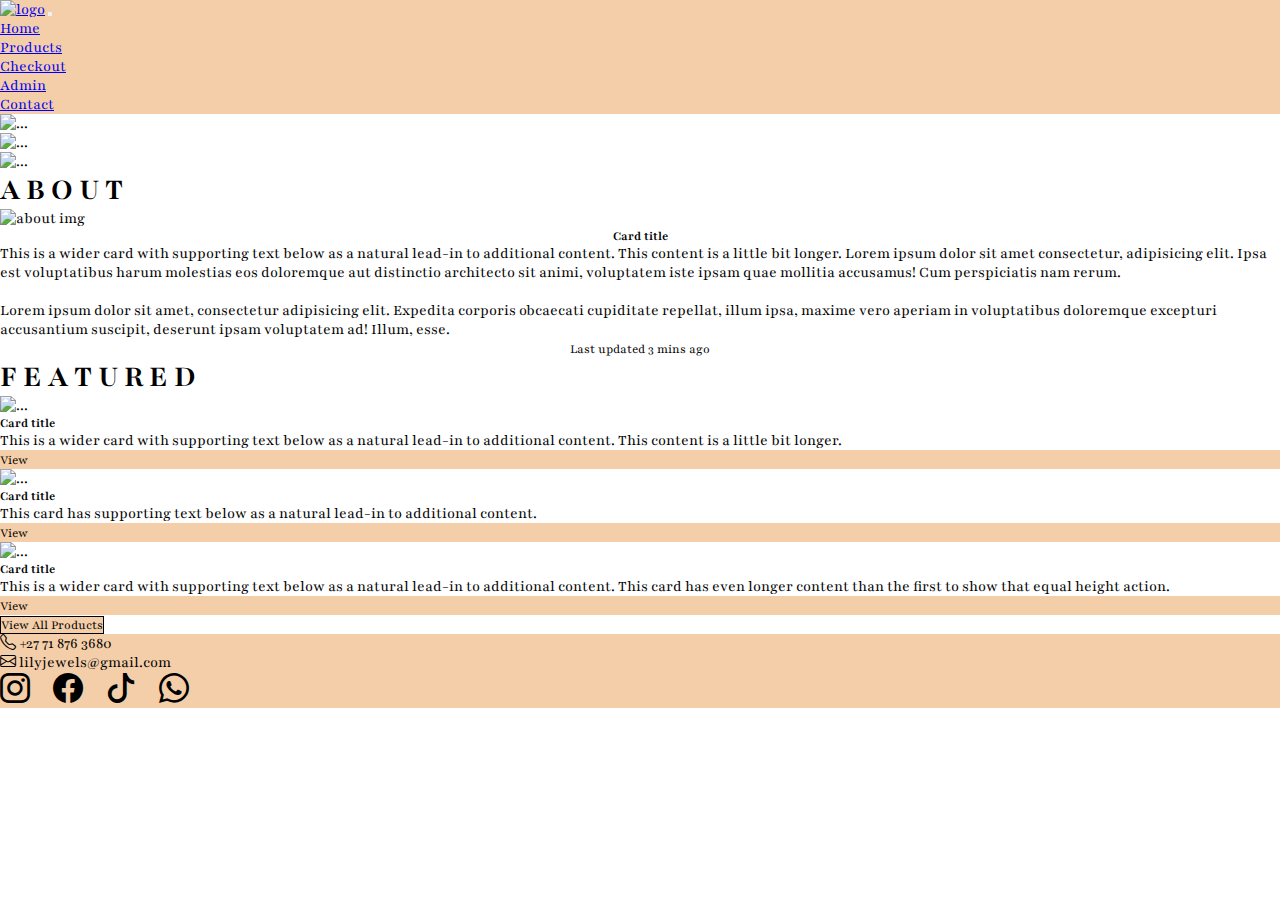
==== index.html @ 91601223 "day1" ====
<!DOCTYPE html>
<html lang="en">
  <head>
    <meta charset="utf-8" />
    <meta name="viewport" content="width=device-width, initial-scale=1" />
    <title>LILY JEWELS</title>
    <!-- Bootstrap CSS-->
    <link
      href="https://cdn.jsdelivr.net/npm/bootstrap@5.3.0/dist/css/bootstrap.min.css"
      rel="stylesheet"
      integrity="sha384-9ndCyUaIbzAi2FUVXJi0CjmCapSmO7SnpJef0486qhLnuZ2cdeRhO02iuK6FUUVM"
      crossorigin="anonymous"
    />
    <!-- icons -->
    <link
    rel="stylesheet"
    href="https://cdn.jsdelivr.net/npm/bootstrap-icons@1.10.5/font/bootstrap-icons.css"
    />
    <!-- custom css -->
    <link rel="stylesheet" href="./style/style.css" />
  </head>
  <body>
    <!-- nav -->
    <nav class="navbar navbar-expand-lg">
      <div class="container-fluid">
        <a class="navbar-brand" href="./index.html"
          ><img
            src="https://i.postimg.cc/DwRsRxz5/Screenshot-2023-06-12-103831.png"
            alt="logo"
            width="75px"
        /></a>
        <button
          class="navbar-toggler"
          type="button"
          data-bs-toggle="collapse"
          data-bs-target="#navbarSupportedContent"
          aria-controls="navbarSupportedContent"
          aria-expanded="false"
          aria-label="Toggle navigation"
        >
          <span class="navbar-toggler-icon"></span>
        </button>
        <div class="collapse navbar-collapse" id="navbarSupportedContent">
          <ul class="navbar-nav me-auto mb-2 mb-lg-0 nav-underline">
            <li class="nav-item">
              <a class="nav-link active" aria-current="page" href="./index.html"
                >Home</a
              >
            </li>
            <li class="nav-item">
              <a class="nav-link" href="./html/products.html">Products</a>
            </li>
            <li class="nav-item">
              <a class="nav-link" href="./html/checkout.html">Checkout</a>
            </li>
            <li class="nav-item">
              <a class="nav-link" href="./html/admin.html">Admin</a>
            </li>
            <li class="nav-item">
              <a class="nav-link contact" href="./html/contact.html">Contact</a>
            </li>
          </ul>
        </div>
      </div>
    </nav>
    <!-- main content-->
    <div
      id="carouselExampleSlidesOnly"
      class="carousel slide"
      data-bs-ride="carousel"
    >
      <div class="carousel-inner">
        <div class="carousel-item active">
          <img
            src="https://i.postimg.cc/ZRF2d0RN/lj9.png"
            class="car d-block"
            alt="..."
          />
        </div>
        <div class="carousel-item">
          <img
            src="https://i.postimg.cc/ZRF2d0RN/lj9.png"
            class="car d-block"
            alt="..."
          />
        </div>
        <div class="carousel-item">
          <img
            src="https://i.postimg.cc/ZRF2d0RN/lj9.png"
            class="car d-block"
            alt="..."
          />
        </div>
      </div>
    </div>
    <!-- about -->
    <h1 class="display-5 text-center m-4">A B O U T</h1>
    <!-- <h1>A B O U T</h1> -->
    <div class="about">
        <div class="row roo">
          <div class="col-md-5">
            <img
              src="https://i.postimg.cc/ZRF2d0RN/lj9.png"
              class="about-img img-fluid"
              alt="about img"
            />
          </div>
          <div class="col-md-7">
            <div class="card-body text-center mid">
              <h5 class="card-title">Card title</h5>
              <p class="card-text p-5">
                This is a wider card with supporting text below as a natural
                lead-in to additional content. This content is a little bit
                longer. Lorem ipsum dolor sit amet consectetur, adipisicing elit.
                Ipsa est voluptatibus harum molestias eos doloremque aut
                distinctio architecto sit animi, voluptatem iste ipsam quae
                mollitia accusamus! Cum perspiciatis nam rerum. <br />
                <br />Lorem ipsum dolor sit amet, consectetur adipisicing elit.
                Expedita corporis obcaecati cupiditate repellat, illum ipsa,
                maxime vero aperiam in voluptatibus doloremque excepturi
                accusantium suscipit, deserunt ipsam voluptatem ad! Illum, esse.
              </p>
              <p class="card-text">
                <small class="text-body-secondary">Last updated 3 mins ago</small>
              </p>
            </div>
          </div>
        </div>
    </div>
    <!-- <div class="about">
    </div> -->
    <!-- featured products -->
    <h1 class="display-5 text-center m-4">F E A T U R E D</h1>
    <div class="card-group m-5">
      <div class="card m-1">
        <img
          src="https://i.postimg.cc/ZRF2d0RN/lj9.png"
          class="card-img-top"
          alt="..."
        />
        <div class="card-body">
          <h5 class="card-title">Card title</h5>
          <p class="card-text">
            This is a wider card with supporting text below as a natural lead-in
            to additional content. This content is a little bit longer.
          </p>
        </div>
        <div class="view card-footer text-center">
          <small class="text-black"
            ><a href="./html/products.html" id="view">View</a></small
          >
        </div>
      </div>
      <div class="card m-1">
        <img
          src="https://i.postimg.cc/ZRF2d0RN/lj9.png"
          class="card-img-top"
          alt="..."
        />
        <div class="card-body">
          <h5 class="card-title">Card title</h5>
          <p class="card-text">
            This card has supporting text below as a natural lead-in to
            additional content.
          </p>
        </div>
        <div class="view card-footer text-center">
          <small class="text-black"
            ><a href="./html/products.html" id="view">View</a></small
          >
        </div>
      </div>
      <div class="card m-1">
        <img
          src="https://i.postimg.cc/ZRF2d0RN/lj9.png"
          class="card-img-top"
          alt="..."
        />
        <div class="card-body">
          <h5 class="card-title">Card title</h5>
          <p class="card-text">
            This is a wider card with supporting text below as a natural lead-in
            to additional content. This card has even longer content than the
            first to show that equal height action.
          </p>
        </div>
        <div class="view card-footer text-center">
          <small class="text-black"
            ><a href="./html/products.html" id="view">View</a></small
          >
        </div>
      </div>
    </div>
    <!-- next page button -->
    <div class="d-grid col-3 mx-auto m-4">
      <button class="btn next" type="button">View All Products</button>
    </div>
    <!-- footer -->
    <div class="footer card-footer p-3">
      <div class="container-fluid text-center">
        <div class="row align-items-start">
          <div class="col">
            <i class="bi bi-telephone"></i> +27 71 876 3680 <br />
            <i class="bi bi-envelope"></i> lilyjewels@gmail.com <br />
          </div>
          <div class="col">
            <i class="social bi bi-instagram"></i>
            <i class="social bi bi-facebook"></i>
            <i class="social bi bi-tiktok"></i>
            <i class="social bi bi-whatsapp"></i>
          </div>
        </div>
      </div>
    </div>
    <!-- Bootstrap JS-->
    <script
      src="https://cdn.jsdelivr.net/npm/bootstrap@5.3.0/dist/js/bootstrap.bundle.min.js"
      integrity="sha384-geWF76RCwLtnZ8qwWowPQNguL3RmwHVBC9FhGdlKrxdiJJigb/j/68SIy3Te4Bkz"
      crossorigin="anonymous"
    ></script>
    <!-- custom JS -->
    <script src="./script/code.js"></script>
  </body>
</html>
---- style/style.css ----
@import url("https://fonts.googleapis.com/css2?family=Playfair&display=swap");
* {
  padding: 0;
  margin: 0;
  box-sizing: border-box;
  font-family: "Playfair", serif;
}
nav {
  background-color: #f4cea9;
}
.nav-link:hover {
  background-color: #e8c39e;
  color: white;
}
.footer {
  background-color: #f4cea9;
}
.social {
  font-size: 30px;
  margin-right: 20px;
}
.social:hover {
  color: white;
}
/* home */
.carousel-item {
  width: 100%;
}
.car {
  width: 100%;
  height: 540px;
}

.roo{
    margin: 0 !important;
    padding: 0 !important;
}


.about-img {
  height: 400px;
  width: 100%;
  /* margin: 2rem; */
}

.mid{
    display: flex;
    justify-content: center;
    align-items: center;
    flex-direction: column;
    height: 100%;
}


.next {
  background-color: #f4cea9;
  border: 1px solid black;
}
.next:hover {
  background-color: #e1bd99;
  border: 1.5px solid black;
}
.view {
  background-color: #f4cea9;
}
.view:hover {
  background-color: #e1bd99;
  border: 1px solid black;
}
#view {
  text-decoration: none !important;
  color: black;
}
.main-text{
    padding-top: 10rem;
}
/* admin */
.main {
  border: 1px Solid black;
}
.sbtn{
    float: left;
    padding: 20px;
    margin: 1rem;
}
.abtn{
    float: right;
    margin: 1rem;
    padding: 20px;
}
.edi, .add{
    padding: 1rem;
}
/* formspree form */
.form {
  padding: 50px;
  width: 500px;
  background-color: #f4cea9;
  margin-bottom: 2rem;
}
#send:hover {
  background-color: #e1bd99;
}
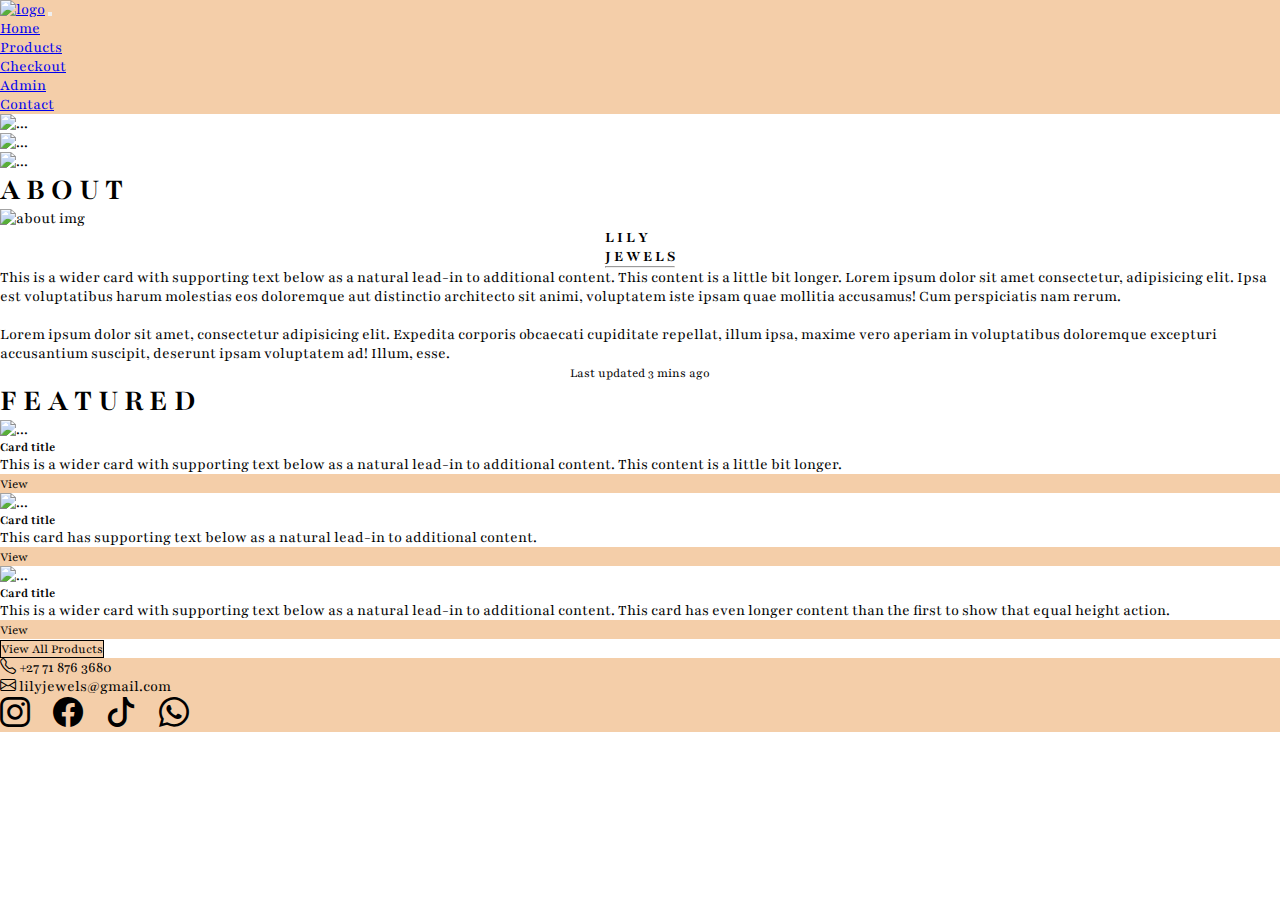
==== commit 88bed7fc: "day1" ====
--- a/index.html
+++ b/index.html
@@ -107,8 +107,8 @@
           </div>
           <div class="col-md-7">
             <div class="card-body text-center mid">
-              <h5 class="card-title">Card title</h5>
-              <p class="card-text p-5">
+              <h4 class="card-title">L I L Y <br> J E W E L S <hr></h4>
+              <p class="card-text p-4">
                 This is a wider card with supporting text below as a natural
                 lead-in to additional content. This content is a little bit
                 longer. Lorem ipsum dolor sit amet consectetur, adipisicing elit.
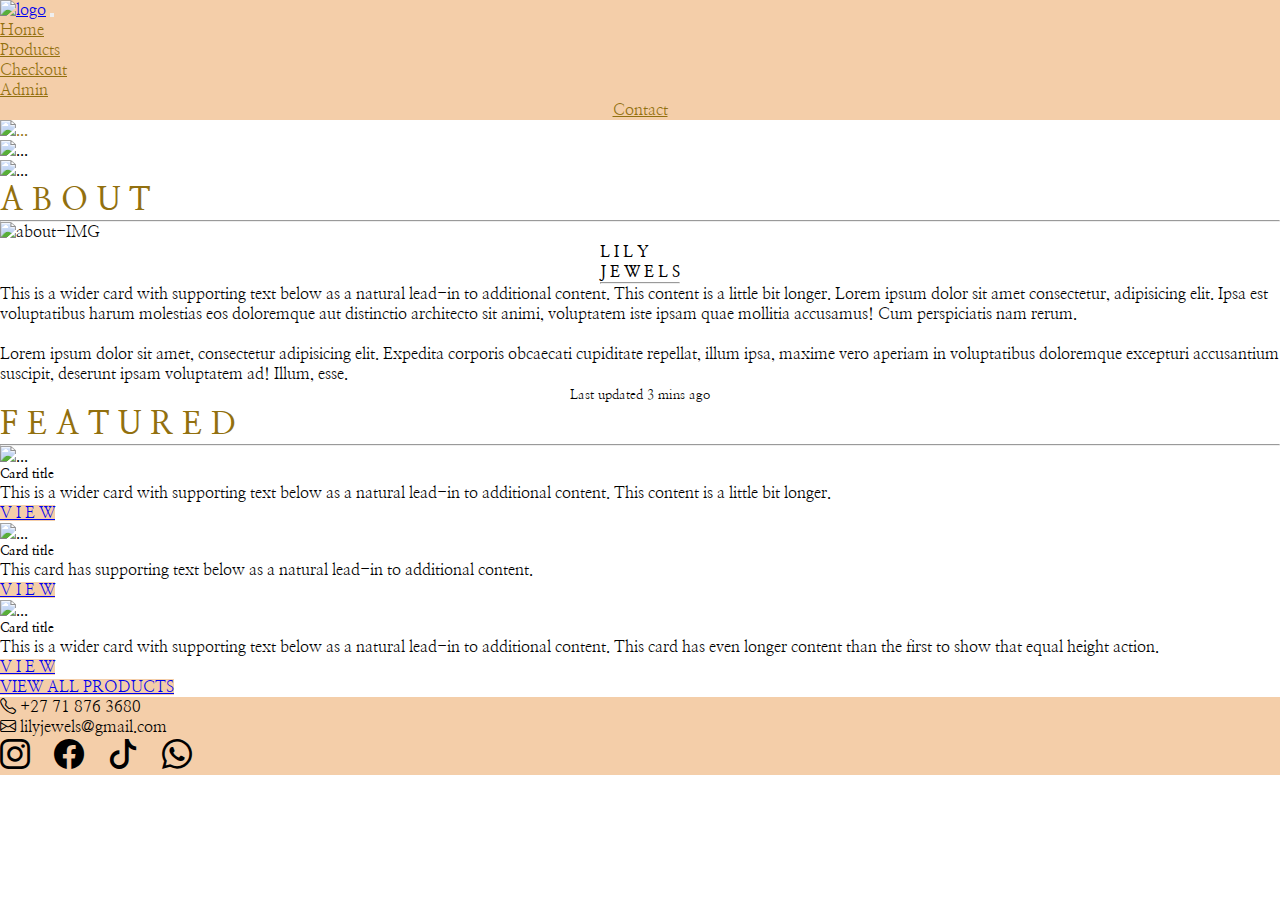
==== commit 60844a0c: "day2" ====
--- a/index.html
+++ b/index.html
@@ -13,8 +13,8 @@
     />
     <!-- icons -->
     <link
-    rel="stylesheet"
-    href="https://cdn.jsdelivr.net/npm/bootstrap-icons@1.10.5/font/bootstrap-icons.css"
+      rel="stylesheet"
+      href="https://cdn.jsdelivr.net/npm/bootstrap-icons@1.10.5/font/bootstrap-icons.css"
     />
     <!-- custom css -->
     <link rel="stylesheet" href="./style/style.css" />
@@ -94,47 +94,51 @@
       </div>
     </div>
     <!-- about -->
-    <h1 class="display-5 text-center m-4">A B O U T</h1>
+    <h1 class="display-5 text-center m-4 con">A B O U T <hr></h1>
     <!-- <h1>A B O U T</h1> -->
     <div class="about">
-        <div class="row roo">
-          <div class="col-md-5">
-            <img
-              src="https://i.postimg.cc/ZRF2d0RN/lj9.png"
-              class="about-img img-fluid"
-              alt="about img"
-            />
+      <div class="row roo">
+        <div class="col-md-5">
+          <img
+            src="https://i.postimg.cc/ZRF2d0RN/lj9.png"
+            class="about-img img-fluid rounded-1"
+            alt="about-IMG"
+          />
+        </div>
+        <div class="col-md-7">
+          <div class="card-body text-center mid">
+            <h4 class="card-title">
+              L I L Y <br />
+              J E W E L S
+              <hr />
+            </h4>
+            <p class="card-text p-4">
+              This is a wider card with supporting text below as a natural
+              lead-in to additional content. This content is a little bit
+              longer. Lorem ipsum dolor sit amet consectetur, adipisicing elit.
+              Ipsa est voluptatibus harum molestias eos doloremque aut
+              distinctio architecto sit animi, voluptatem iste ipsam quae
+              mollitia accusamus! Cum perspiciatis nam rerum. <br />
+              <br />Lorem ipsum dolor sit amet, consectetur adipisicing elit.
+              Expedita corporis obcaecati cupiditate repellat, illum ipsa,
+              maxime vero aperiam in voluptatibus doloremque excepturi
+              accusantium suscipit, deserunt ipsam voluptatem ad! Illum, esse.
+            </p>
+            <p class="card-text">
+              <small class="text-body-secondary">Last updated 3 mins ago</small>
+            </p>
           </div>
-          <div class="col-md-7">
-            <div class="card-body text-center mid">
-              <h4 class="card-title">L I L Y <br> J E W E L S <hr></h4>
-              <p class="card-text p-4">
-                This is a wider card with supporting text below as a natural
-                lead-in to additional content. This content is a little bit
-                longer. Lorem ipsum dolor sit amet consectetur, adipisicing elit.
-                Ipsa est voluptatibus harum molestias eos doloremque aut
-                distinctio architecto sit animi, voluptatem iste ipsam quae
-                mollitia accusamus! Cum perspiciatis nam rerum. <br />
-                <br />Lorem ipsum dolor sit amet, consectetur adipisicing elit.
-                Expedita corporis obcaecati cupiditate repellat, illum ipsa,
-                maxime vero aperiam in voluptatibus doloremque excepturi
-                accusantium suscipit, deserunt ipsam voluptatem ad! Illum, esse.
-              </p>
-              <p class="card-text">
-                <small class="text-body-secondary">Last updated 3 mins ago</small>
-              </p>
-            </div>
-          </div>
-        </div>
+        </div>
+      </div>
     </div>
     <!-- <div class="about">
     </div> -->
     <!-- featured products -->
-    <h1 class="display-5 text-center m-4">F E A T U R E D</h1>
+    <h1 class="display-5 text-center m-4 con">F E A T U R E D <hr></h1>
     <div class="card-group m-5">
-      <div class="card m-1">
+      <div class="card m-1 shadow">
         <img
-          src="https://i.postimg.cc/ZRF2d0RN/lj9.png"
+          src="https://i.postimg.cc/1X2HjZxG/LJ10s.jpg"
           class="card-img-top"
           alt="..."
         />
@@ -145,15 +149,18 @@
             to additional content. This content is a little bit longer.
           </p>
         </div>
-        <div class="view card-footer text-center">
-          <small class="text-black"
-            ><a href="./html/products.html" id="view">View</a></small
+        <div class="d-grid">
+          <a
+            class="btn view rounded-1"
+            role="button"
+            href="./html/products.html"
+            >V I E W</a
           >
         </div>
       </div>
-      <div class="card m-1">
+      <div class="card m-1 shadow">
         <img
-          src="https://i.postimg.cc/ZRF2d0RN/lj9.png"
+          src="https://i.postimg.cc/2y2rf2j8/p2s.jpg"
           class="card-img-top"
           alt="..."
         />
@@ -164,15 +171,18 @@
             additional content.
           </p>
         </div>
-        <div class="view card-footer text-center">
-          <small class="text-black"
-            ><a href="./html/products.html" id="view">View</a></small
+        <div class="d-grid">
+          <a
+            class="btn view rounded-1"
+            role="button"
+            href="./html/products.html"
+            >V I E W</a
           >
         </div>
       </div>
-      <div class="card m-1">
+      <div class="card m-1 shadow">
         <img
-          src="https://i.postimg.cc/ZRF2d0RN/lj9.png"
+          src="https://i.postimg.cc/43gfVK0G/LJ7s.jpg"
           class="card-img-top"
           alt="..."
         />
@@ -184,17 +194,22 @@
             first to show that equal height action.
           </p>
         </div>
-        <div class="view card-footer text-center">
-          <small class="text-black"
-            ><a href="./html/products.html" id="view">View</a></small
+        <div class="d-grid">
+          <a
+            class="btn view rounded-1"
+            role="button"
+            href="./html/products.html"
+            >V I E W</a
           >
         </div>
       </div>
     </div>
     <!-- next page button -->
     <div class="d-grid col-3 mx-auto m-4">
-      <button class="btn next" type="button">View All Products</button>
-    </div>
+      <a class="btn next rounded-1" role="button" href="./html/products.html"
+        >VIEW ALL PRODUCTS</a
+      >
+    </div> 
     <!-- footer -->
     <div class="footer card-footer p-3">
       <div class="container-fluid text-center">
--- a/style/style.css
+++ b/style/style.css
@@ -1,12 +1,15 @@
-@import url("https://fonts.googleapis.com/css2?family=Playfair&display=swap");
+@import url('https://fonts.googleapis.com/css2?family=Nanum+Myeongjo:wght@700&display=swap');
 * {
   padding: 0;
   margin: 0;
   box-sizing: border-box;
-  font-family: "Playfair", serif;
+  font-family: 'Nanum Myeongjo', serif;
 }
 nav {
   background-color: #f4cea9;
+}
+.nav-link, .active{
+  color: #92700f;
 }
 .nav-link:hover {
   background-color: #e8c39e;
@@ -31,11 +34,10 @@
   height: 540px;
 }
 
-.roo{
-    margin: 0 !important;
-    padding: 0 !important;
-}
-
+.roo {
+  margin: 0 !important;
+  padding: 0 !important;
+}
 
 .about-img {
   height: 400px;
@@ -43,61 +45,160 @@
   /* margin: 2rem; */
 }
 
-.mid{
-    display: flex;
-    justify-content: center;
-    align-items: center;
-    flex-direction: column;
-    height: 100%;
-}
-
+.mid {
+  display: flex;
+  justify-content: center;
+  align-items: center;
+  flex-direction: column;
+  height: 100%;
+}
 
 .next {
   background-color: #f4cea9;
+}
+.next:hover {
+  background-color: #e1bd99;
+  border: 1.5px solid black;
+  padding: 1rem;
+  scroll-padding-left:;
+  transition: 0.7s 
+}
+.view {
+  background-color: #f4cea9;
+}
+.view:hover {
+  background-color: #e1bd99;
   border: 1px solid black;
 }
-.next:hover {
-  background-color: #e1bd99;
-  border: 1.5px solid black;
-}
-.view {
-  background-color: #f4cea9;
-}
-.view:hover {
-  background-color: #e1bd99;
-  border: 1px solid black;
-}
-#view {
+/* #view {
   text-decoration: none !important;
   color: black;
-}
-.main-text{
-    padding-top: 10rem;
+} */
+.main-text {
+  padding-top: 10rem;
 }
 /* admin */
 .main {
   border: 1px Solid black;
 }
-.sbtn{
-    float: left;
-    padding: 20px;
-    margin: 1rem;
-}
-.abtn{
-    float: right;
-    margin: 1rem;
-    padding: 20px;
-}
-.edi, .add{
-    padding: 1rem;
-}
+.sbtn {
+  float: left;
+  padding: 20px;
+  margin: 0.5rem;
+}
+.sbtn:hover {
+  background-color: #e1bd99;
+  padding: 1.5rem;
+  transition: 0.7s 
+
+}
+.abtn {
+  float: right;
+  margin: 0.5rem;
+  padding: 20px;
+}
+.abtn:hover {
+  background-color: #e1bd99;
+  padding: 1.5rem;
+  transition: 0.7s 
+}
+
+.adbtn {
+  float: right;
+  margin: 0.5rem;
+  padding: 20px;
+}
+.adbtn:hover {
+  background-color: #e1bd99;
+  padding: 1.5rem;
+  transition: 0.7s 
+}
+.vbtn:hover {
+  background-color: #e1bd99;
+  padding: 1.5rem;
+  transition: 0.7s 
+}
+.vbtn {
+  float: left;
+  margin: 0.5rem;
+  padding: 20px;
+}
+.edi,
+.add {
+  padding: 1rem;
+}
+.sub{
+  background-color: #f4cea9;
+  margin: 0.2rem;
+  padding: 10px;
+  border: 1px Solid black;
+}
+.sub:hover {
+  background-color: #e1bd99;
+  padding: 1.5rem;
+  transition: 0.7s ease-out;
+  border: 1px Solid black;
+}
+
 /* formspree form */
 .form {
-  padding: 50px;
-  width: 500px;
+  /* width: 500px; */
   background-color: #f4cea9;
   margin-bottom: 2rem;
-}
-#send:hover {
-  background-color: #e1bd99;
+  width: 40%;
+  display: flex;
+  justify-content: center;
+  align-items: center;
+}
+
+.forming{
+  display: flex;
+  justify-content: center;
+  align-items: center;
+  flex-direction: column;
+  width: 100%;
+  margin-top: 1rem;
+  margin-bottom: 1rem;
+}
+
+input{
+  width: 80%;
+  margin: 0.8rem;
+  border: none;
+  border-bottom: 2px solid black;
+  background-color:rgba(255, 255, 255, 0.625);
+  padding: 0.4rem;
+}
+
+#send{
+  width: 80%;
+}
+#send:hover{
+  background-color: #e1bd99;
+  transition: 0.4s
+}
+
+textarea{
+  width: 80%;
+  margin: 0.8rem;
+  padding: 0.8rem;
+  background-color:rgba(255, 255, 255, 0.625);
+  border-bottom: 2px solid black;
+}
+
+#send {
+  width: 40%;
+  margin: 0.2rem;
+  height: 3rem;
+  background-color:rgba(255, 255, 255, 0.625)
+  /* padding: 10px; */
+}
+.contact{
+  display: flex;
+  justify-content: center;
+  align-items: center;
+  width: 100%;
+}
+.con{
+  color: #92700f;
 }